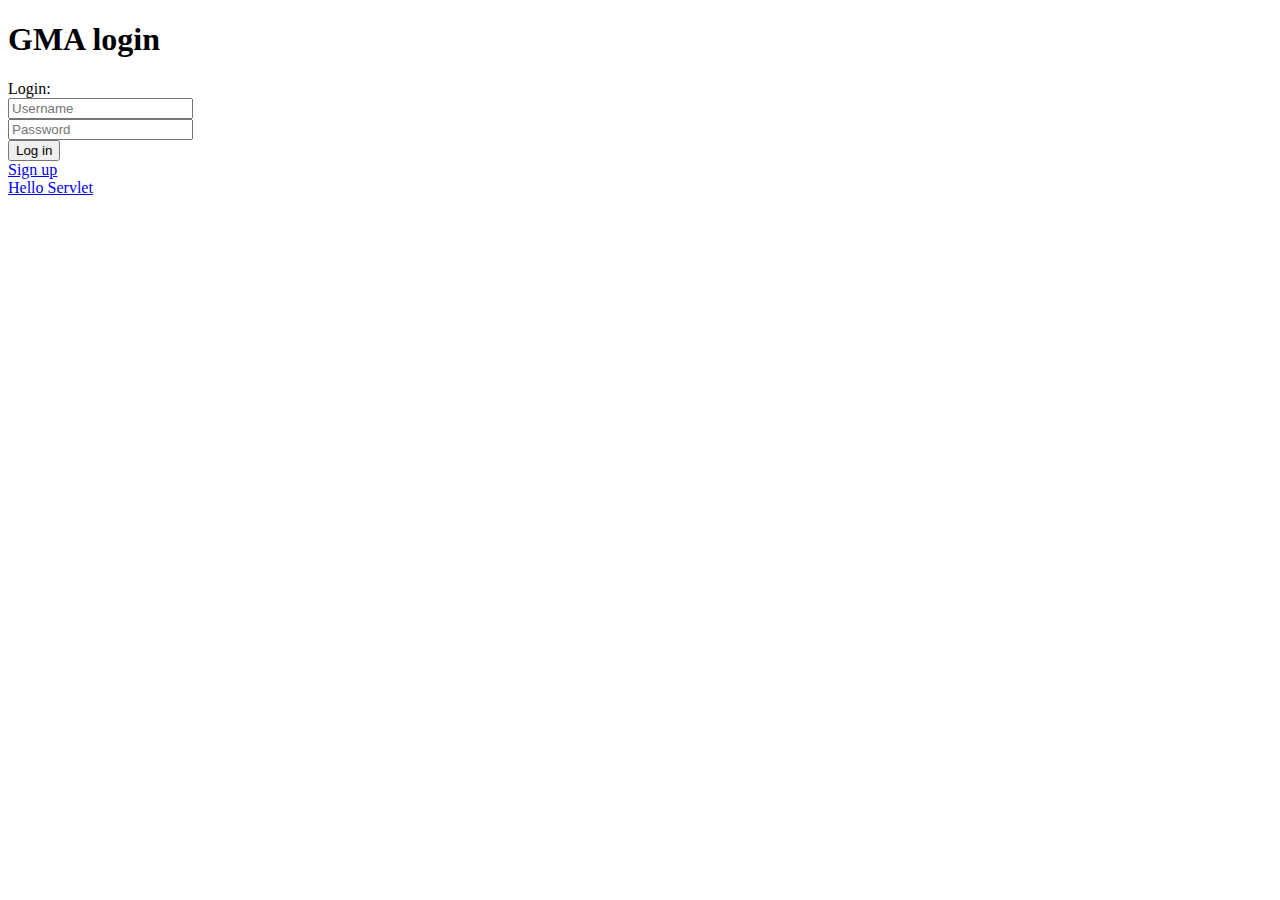
==== src/main/webapp/index.html @ dcdba650 "Created login components and moved entities" ====
<!DOCTYPE html>
<html xmlns:th="http://www.thymeleaf.org">

    <head>
        <title>GMA</title>
    </head>
    <body>
        <h1>GMA login</h1>
        <form action="Login" method="POST">
            Login: <br>
            <input type="text" name="username" placeholder="Username" required> <br>
            <input type="password" name="password" placeholder="Password" required> <br>
            <input type="submit" value="Log in">
        </form>

        <a href="signup.html">Sign up</a><br>
        <a href="hello-servlet">Hello Servlet</a>

        <p th:text="${errorMsg}"></p>
    </body>
</html>
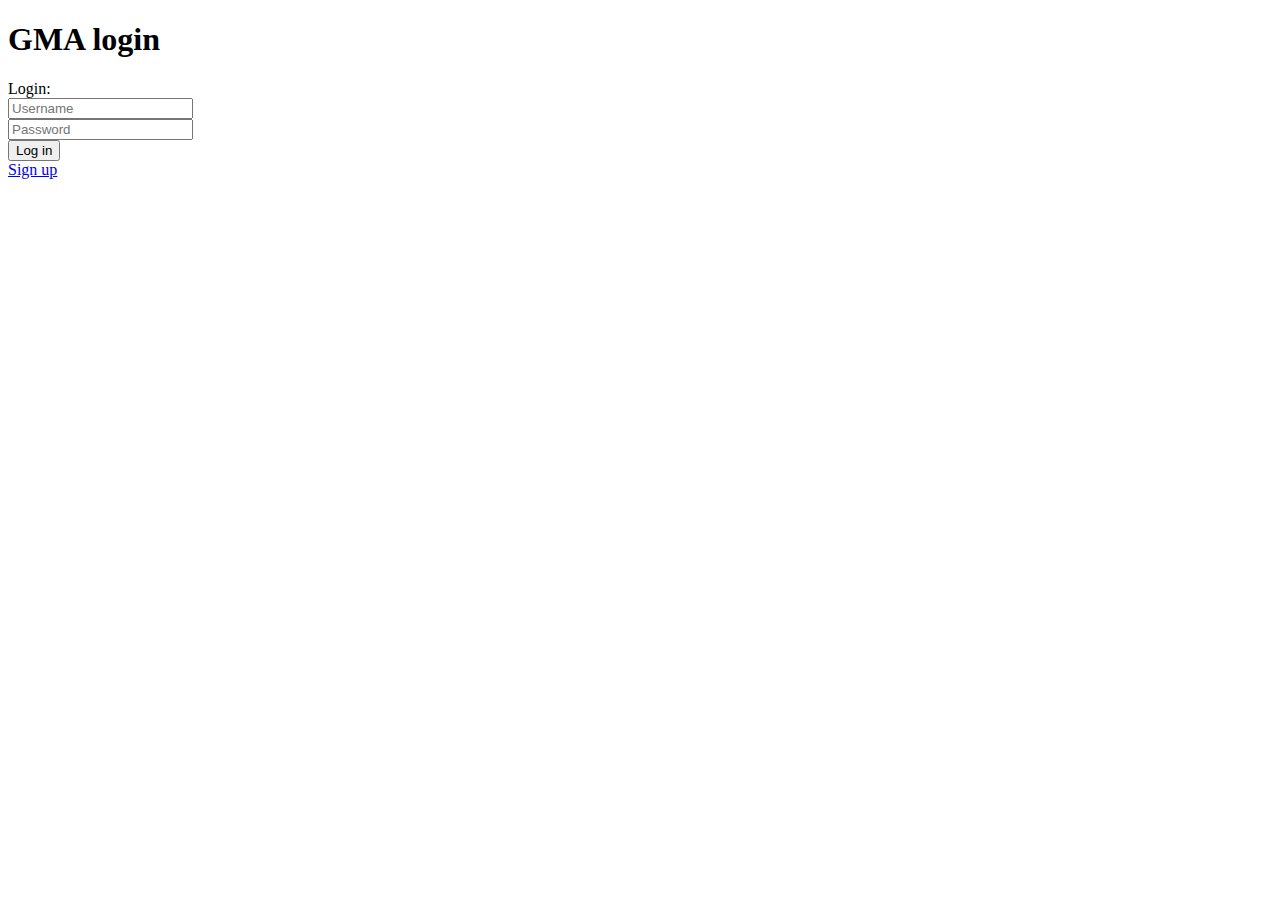
==== commit 432c1581: "Added questionnaire page, servlets and beans to handle the compilation of the questionnaire" ====
--- a/src/main/webapp/index.html
+++ b/src/main/webapp/index.html
@@ -13,8 +13,7 @@
             <input type="submit" value="Log in">
         </form>
 
-        <a href="signup.html">Sign up</a><br>
-        <a href="hello-servlet">Hello Servlet</a>
+        <a href="signup.html">Sign up</a>
 
         <p th:text="${errorMsg}"></p>
     </body>
